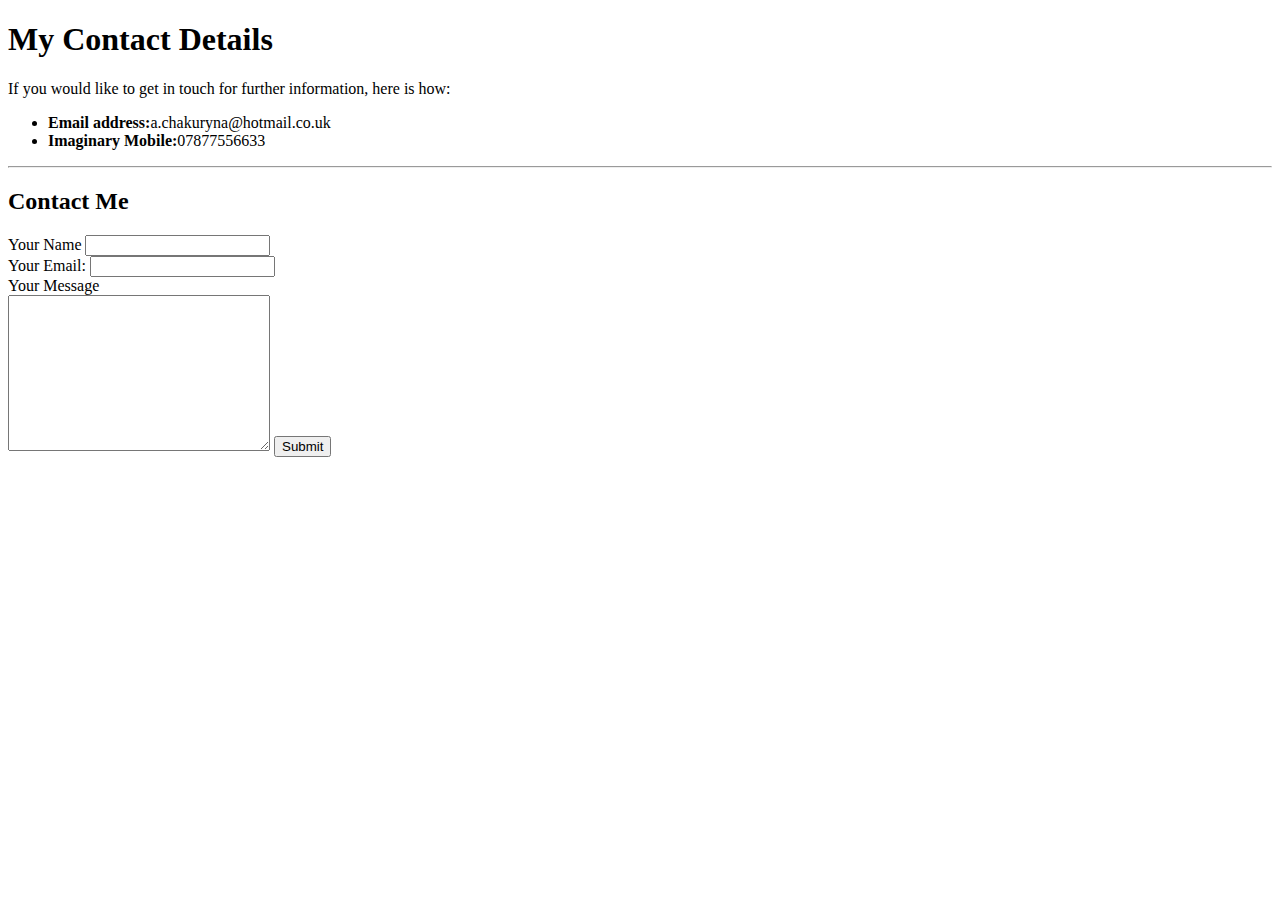
==== contact details.html @ 327f3d23 "initial files for resume" ====
<!DOCTYPE html>
<html lang="en" dir="ltr">

<head>
  <meta charset="utf-8">
  <title>Contact details</title>
</head>

<body>
  <h1>My Contact Details</h1>
  <p>If you would like to get in touch for further information, here is how:</p>
  <ul>
    <li><strong>Email address:</strong>a.chakuryna@hotmail.co.uk</li>
    <li><strong>Imaginary Mobile:</strong>07877556633</li>
  </ul>
  <hr>
  <h2>Contact Me</h2>
  <form action="mailto:a.chakuryna@hotmail.co.uk?" method="post" enctype="text/plain">
    <label>Your Name</label>
    <input type="text" name="yourName" value=""><br>
    <label>Your Email:</label>
    <input type="email" name="yourEmail" value=""><br>
    <label for="">Your Message</label><br>
    <textarea name="yourMessage" rows="10" cols="30"></textarea>
    <input type="submit" name="save">
  </form>
</body>

</html>
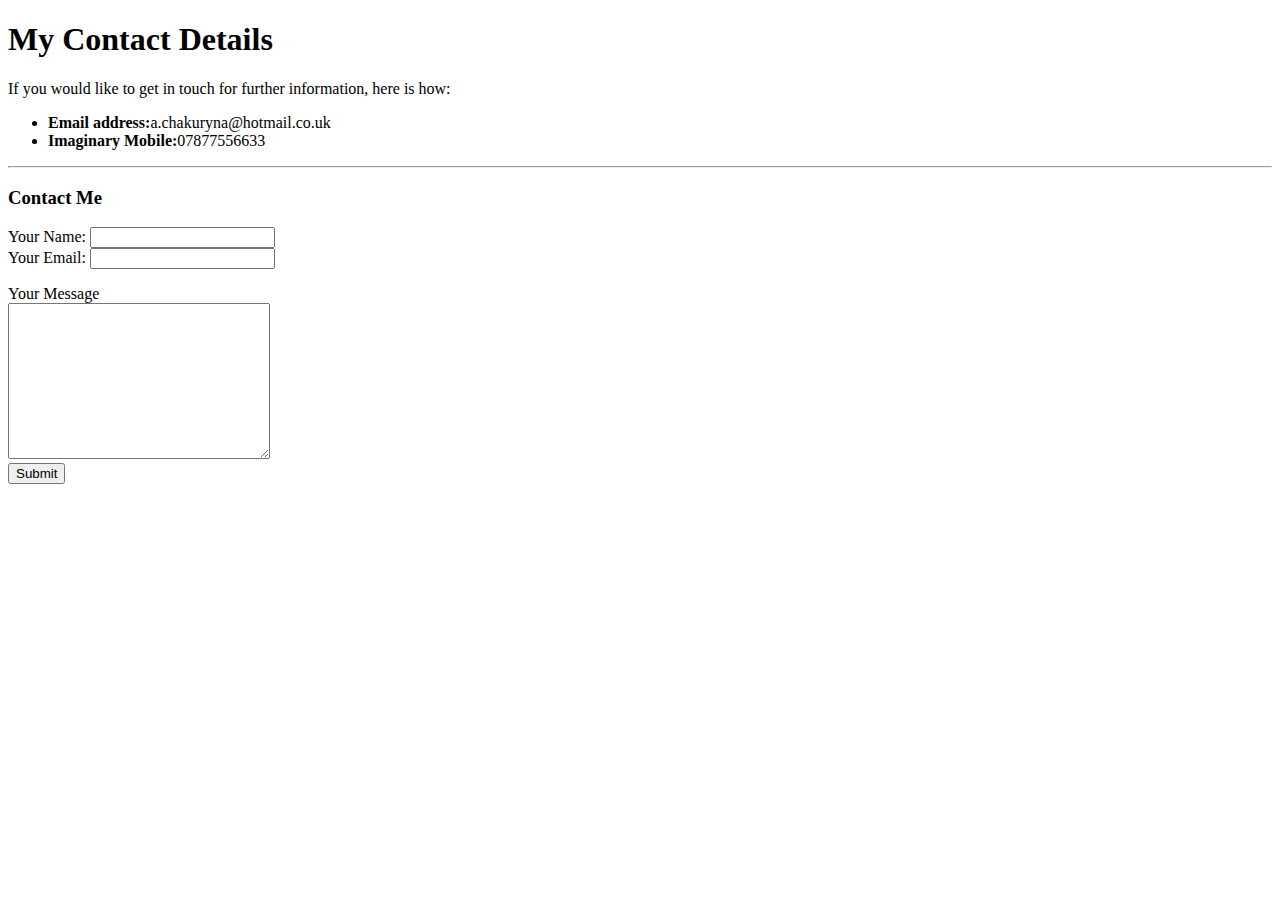
==== commit 1b0bb841: "css changes to my resume" ====
--- a/contact details.html
+++ b/contact details.html
@@ -4,6 +4,7 @@
 <head>
   <meta charset="utf-8">
   <title>Contact details</title>
+  <link rel="stylesheet" href="css/styles.css">
 </head>
 
 <body>
@@ -14,15 +15,17 @@
     <li><strong>Imaginary Mobile:</strong>07877556633</li>
   </ul>
   <hr>
-  <h2>Contact Me</h2>
+  <h3>Contact Me</h3>
   <form action="mailto:a.chakuryna@hotmail.co.uk?" method="post" enctype="text/plain">
-    <label>Your Name</label>
+    <label>Your Name:</label>
     <input type="text" name="yourName" value=""><br>
     <label>Your Email:</label>
     <input type="email" name="yourEmail" value=""><br>
+    <p>
     <label for="">Your Message</label><br>
-    <textarea name="yourMessage" rows="10" cols="30"></textarea>
+    <textarea name="yourMessage" rows="10" cols="30"></textarea><br>
     <input type="submit" name="save">
+    </p>
   </form>
 </body>
 
